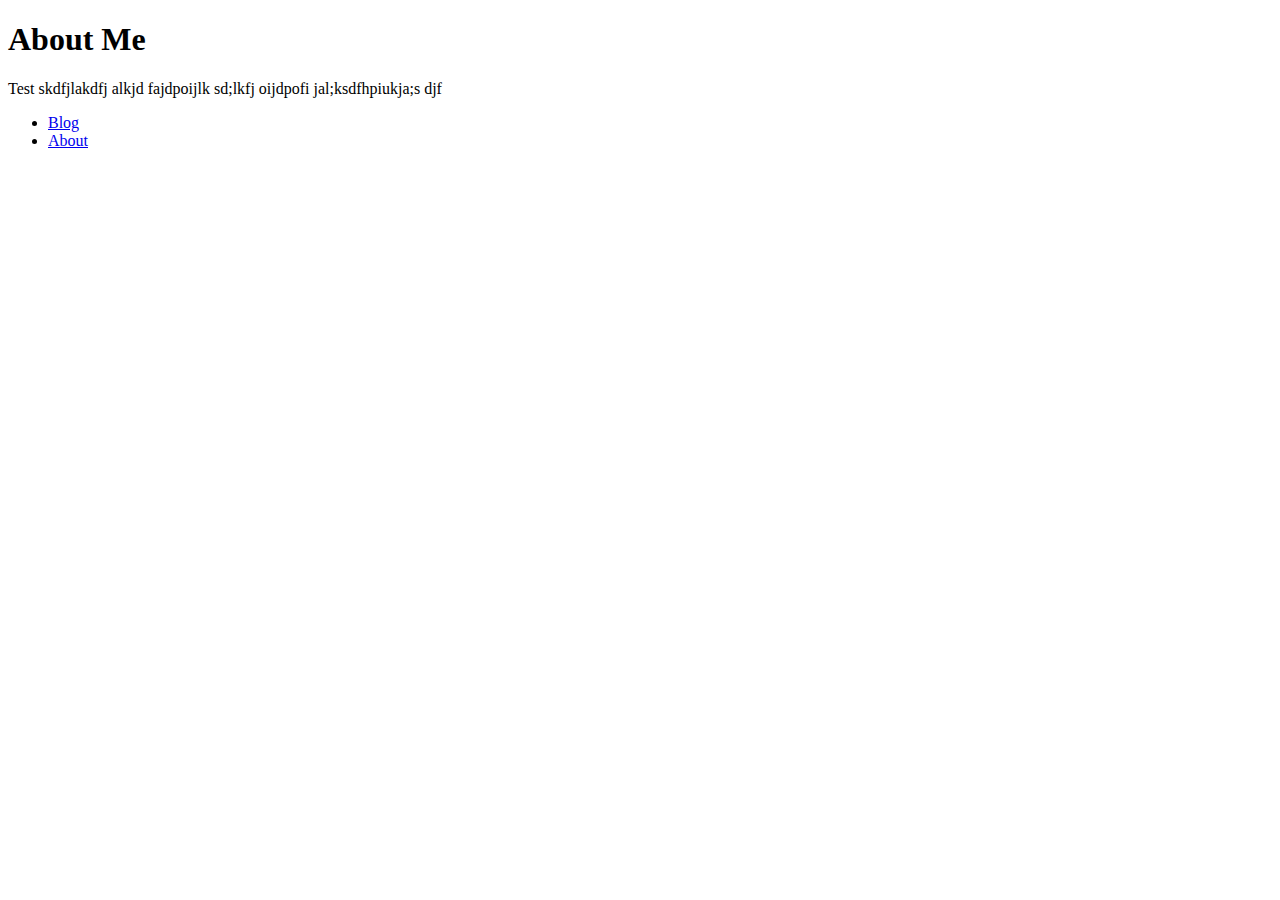
==== about.html @ 0f937b42 "Adding updated code and images" ====
<!DOCTYPE html>
<html lang="en">
<head>
    <meta charset="UTF-8">
    <meta http-equiv="X-UA-Compatible" content="IE=edge">
    <meta name="viewport" content="width=device-width, initial-scale=1.0">
    <title>MI349 Blog</title>
</head>
<body>
    <header>
        <h1>About Me</h1>
        <p>Test skdfjlakdfj alkjd fajdpoijlk sd;lkfj oijdpofi jal;ksdfhpiukja;s djf</p>
    </header>
    <nav>
        <ul>
            <li><a href="index.html">Blog</a></li>
            <li><a href="about.html">About</a></li>
        </ul>
    </nav>
</body>
</html>
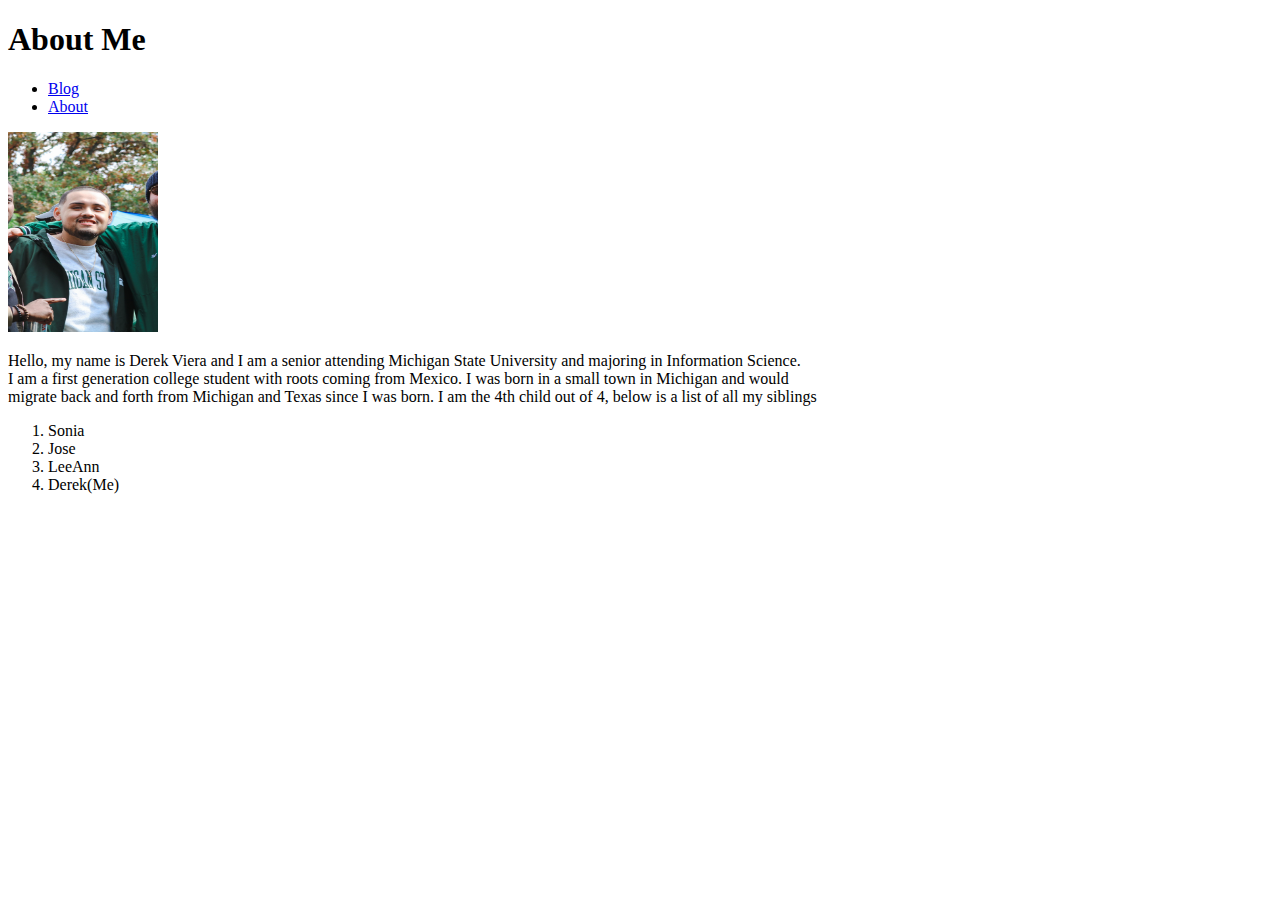
==== commit 78397588: "Added about me information" ====
--- a/about.html
+++ b/about.html
@@ -9,7 +9,6 @@
 <body>
     <header>
         <h1>About Me</h1>
-        <p>Test skdfjlakdfj alkjd fajdpoijlk sd;lkfj oijdpofi jal;ksdfhpiukja;s djf</p>
     </header>
     <nav>
         <ul>
@@ -17,5 +16,16 @@
             <li><a href="about.html">About</a></li>
         </ul>
     </nav>
+    <img src="IMG_0954.jpg" width="150" height="200" alt="Picture of Derek">
+    <p>Hello, my name is Derek Viera and I am a senior attending Michigan State University and majoring in Information Science.<br>
+        I am a first generation college student with roots coming from Mexico. I was born in a small town in Michigan and would <br>
+        migrate back and forth from Michigan and Texas since I was born. I am the 4th child out of 4, below is a list of all my siblings
+        <ol>
+            <li>Sonia</li>
+            <li>Jose</li>
+            <li>LeeAnn</li>
+            <li>Derek(Me)</li>
+        </ol>
+        </p>
 </body>
 </html>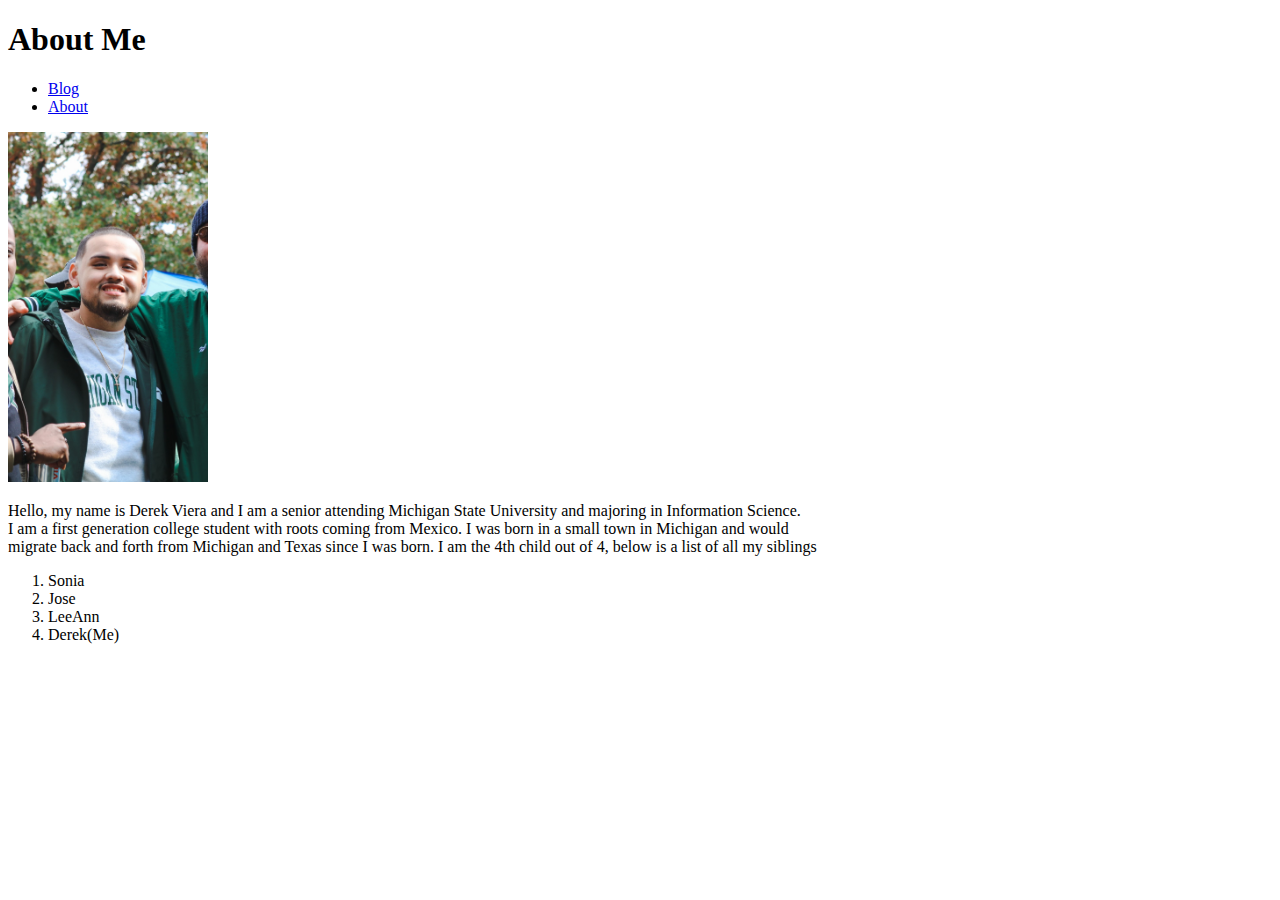
==== commit 4bdc81e6: "changed width and height of about me picture" ====
--- a/about.html
+++ b/about.html
@@ -16,7 +16,7 @@
             <li><a href="about.html">About</a></li>
         </ul>
     </nav>
-    <img src="IMG_0954.jpg" width="150" height="200" alt="Picture of Derek">
+    <img src="IMG_0954.jpg" width="200" height="350" alt="Picture of Derek">
     <p>Hello, my name is Derek Viera and I am a senior attending Michigan State University and majoring in Information Science.<br>
         I am a first generation college student with roots coming from Mexico. I was born in a small town in Michigan and would <br>
         migrate back and forth from Michigan and Texas since I was born. I am the 4th child out of 4, below is a list of all my siblings
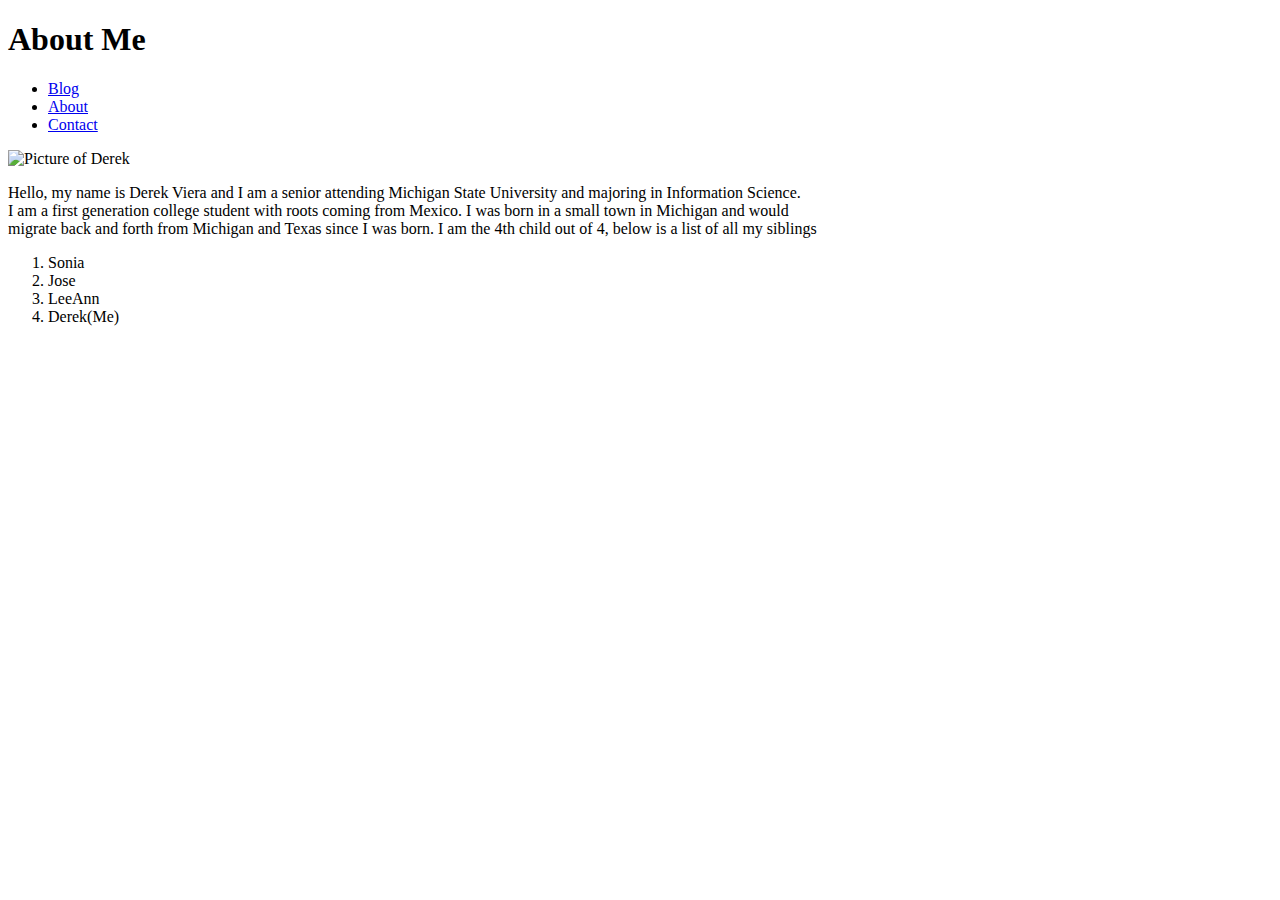
==== commit f9da674a: "Updated blog code and added form/table for class" ====
--- a/about.html
+++ b/about.html
@@ -4,7 +4,7 @@
     <meta charset="UTF-8">
     <meta http-equiv="X-UA-Compatible" content="IE=edge">
     <meta name="viewport" content="width=device-width, initial-scale=1.0">
-    <title>MI349 Blog</title>
+    <title>About - Blog</title>
 </head>
 <body>
     <header>
@@ -14,9 +14,10 @@
         <ul>
             <li><a href="index.html">Blog</a></li>
             <li><a href="about.html">About</a></li>
+            <li><a href="contact.html">Contact</a></li>
         </ul>
     </nav>
-    <img src="IMG_0954.jpg" width="200" height="350" alt="Picture of Derek">
+    <img src="images/IMG_0954.jpg" width="200" height="350" alt="Picture of Derek">
     <p>Hello, my name is Derek Viera and I am a senior attending Michigan State University and majoring in Information Science.<br>
         I am a first generation college student with roots coming from Mexico. I was born in a small town in Michigan and would <br>
         migrate back and forth from Michigan and Texas since I was born. I am the 4th child out of 4, below is a list of all my siblings
@@ -26,6 +27,6 @@
             <li>LeeAnn</li>
             <li>Derek(Me)</li>
         </ol>
-        </p>
+    </p>
 </body>
 </html>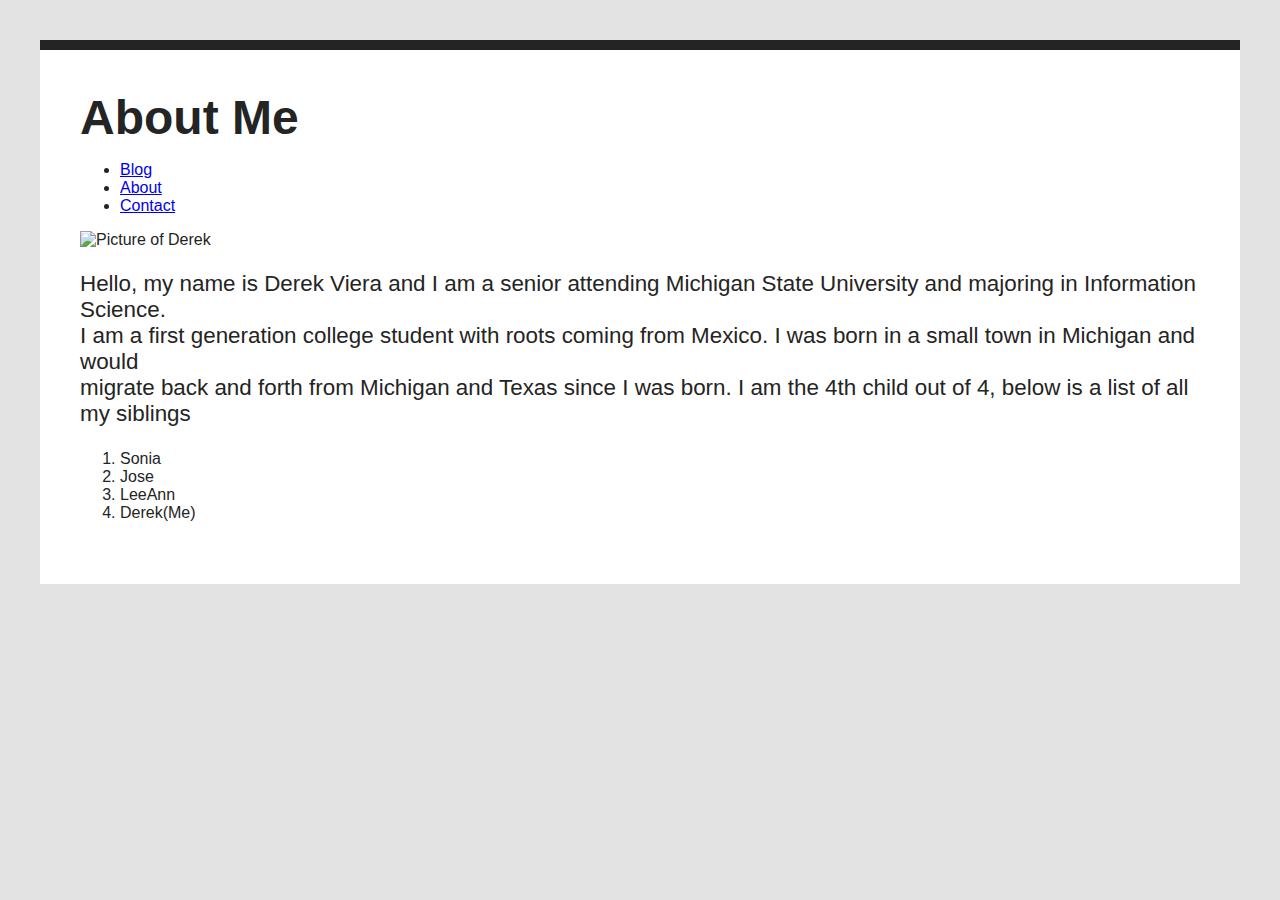
==== commit 494c286c: "added style and css to all html files" ====
--- a/about.html
+++ b/about.html
@@ -4,6 +4,7 @@
     <meta charset="UTF-8">
     <meta http-equiv="X-UA-Compatible" content="IE=edge">
     <meta name="viewport" content="width=device-width, initial-scale=1.0">
+    <link rel="stylesheet" href="style.css">
     <title>About - Blog</title>
 </head>
 <body>
--- a/style.css
+++ b/style.css
@@ -0,0 +1,29 @@
+html{
+    background: #e3e3e3
+}
+
+body{
+    font-family: 'Franklin Gothic Medium', 'Arial Narrow', Arial, sans-serif;
+    margin: 40px;
+    padding:40px;
+    color: #242424;
+    border-top: 10px solid #242424;
+    background: #fff;
+}
+
+h1{
+    font-size: 3em;
+    margin: 0;
+}
+
+p{
+    font-size: 1.4em;
+}
+
+#blog{
+    border-top: 1px dotted #ccc;
+}
+
+.blog-post{
+
+}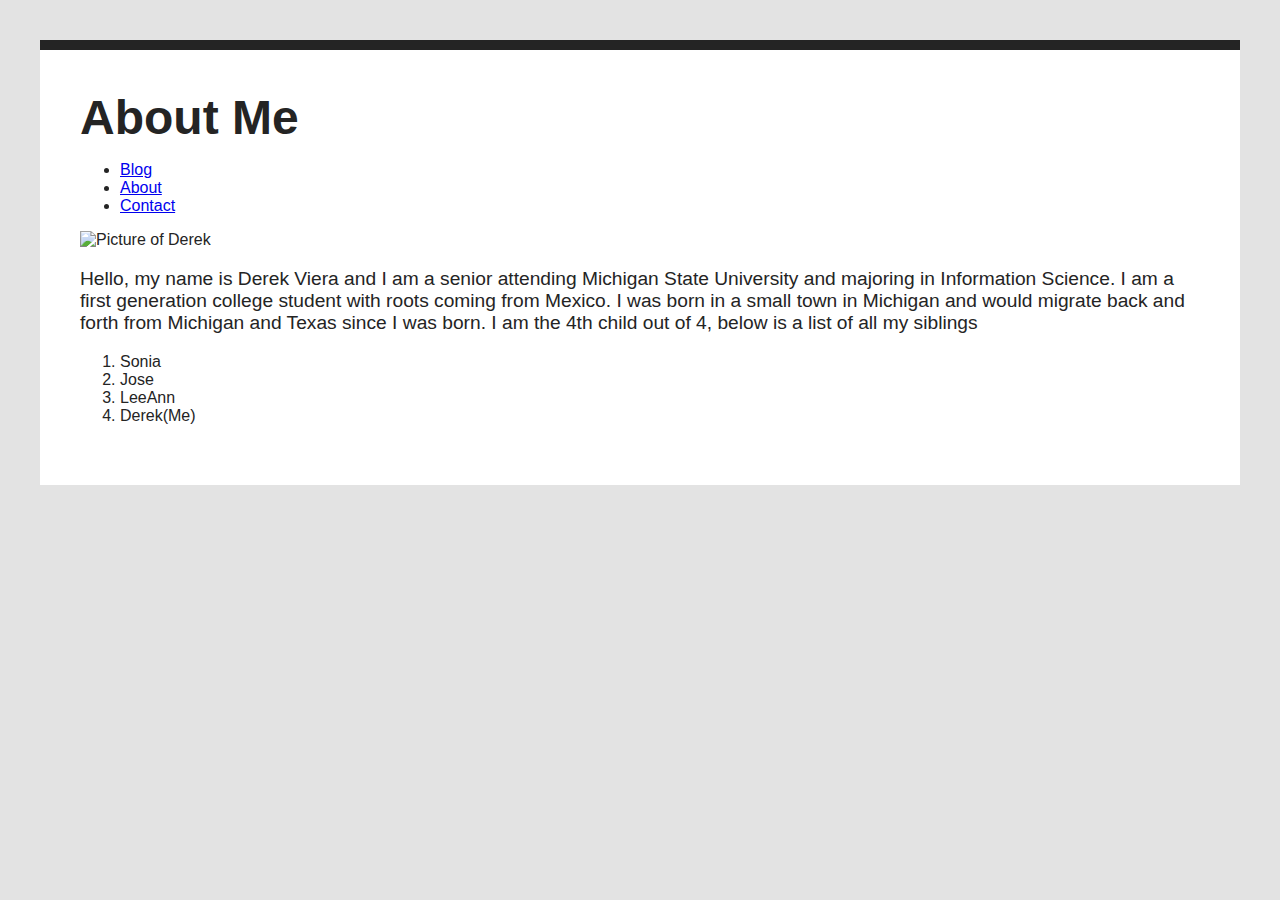
==== commit afd3ba3d: "more changes" ====
--- a/about.html
+++ b/about.html
@@ -19,8 +19,8 @@
         </ul>
     </nav>
     <img src="images/IMG_0954.jpg" width="200" height="350" alt="Picture of Derek">
-    <p>Hello, my name is Derek Viera and I am a senior attending Michigan State University and majoring in Information Science.<br>
-        I am a first generation college student with roots coming from Mexico. I was born in a small town in Michigan and would <br>
+    <p>Hello, my name is Derek Viera and I am a senior attending Michigan State University and majoring in Information Science.
+        I am a first generation college student with roots coming from Mexico. I was born in a small town in Michigan and would
         migrate back and forth from Michigan and Texas since I was born. I am the 4th child out of 4, below is a list of all my siblings
         <ol>
             <li>Sonia</li>
--- a/style.css
+++ b/style.css
@@ -16,8 +16,16 @@
     margin: 0;
 }
 
+h2{
+    font-size: 2em;
+}
+
+h3{
+    font-size: 1.4em
+}
+
 p{
-    font-size: 1.4em;
+    font-size: 1.2em;
 }
 
 #blog{
@@ -25,5 +33,15 @@
 }
 
 .blog-post{
+    border-bottom: 1px dotted #ccc;
+}
 
+.author{
+    font-family: 'Times New Roman', Times, serif;
+    color: red;
+}
+
+time{
+    font-family: 'Times New Roman', Times, serif;
+    color: red;
 }